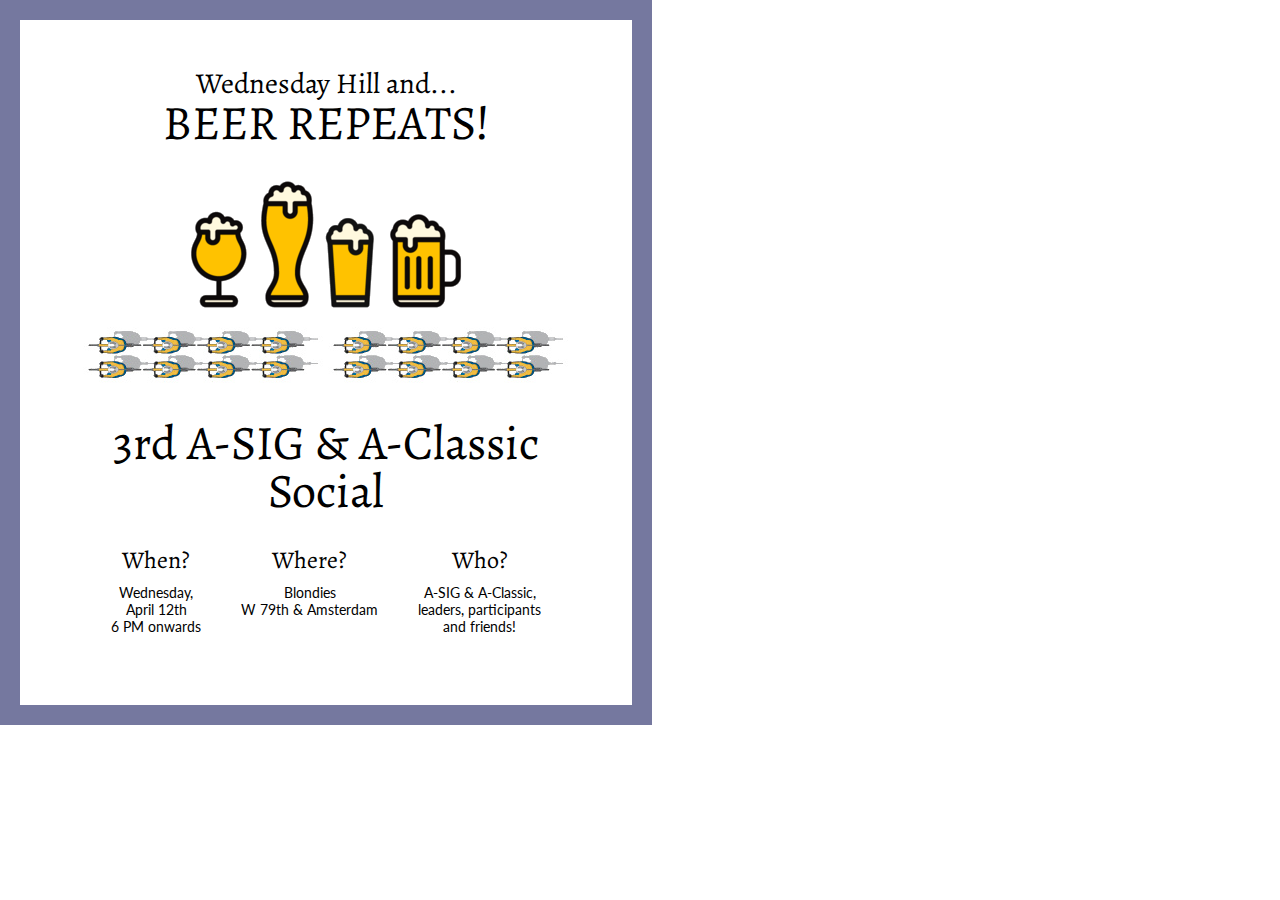
==== april12/poster.html @ 76699b53 "Move to april12 folder" ====
<!DOCTYPE html>
<html>
  <head>
    <meta charset="utf-8">
    <title></title>
    <link href="https://fonts.googleapis.com/css?family=Alegreya:900|Lato:900" rel="stylesheet">
    <link rel="stylesheet" href="style.css">
  </head>
  <body>

    <div class="poster outer">
      <div class="inner">

        <h2>Wednesday Hill and...</h2>
        <h1>BEER REPEATS!</h1>

        <img src="beer.png" alt="">
        <br>

        <div class="paceline-divider">
          <img src="Paceline_2.jpg" alt="">
          <img src="Paceline_2.jpg" alt="">
        </div>

        <h1>3rd A-SIG &amp A-Classic Social</h1>
        
        <div class="setting">
          <div class="col">
            <h3>When?</h3>
            <p>Wednesday,</p>
            <p>April 12th</p>
            <p>6 PM onwards</p>
          </div>

          <div class="col">
            <h3>Where?</h3>
            <p>Blondies</p>
            <p>W 79th &amp Amsterdam</p>
          </div>

          <div class="col">
            <h3>Who?</h3>
            <p>A-SIG &amp A-Classic,</p>
            <p>leaders, participants</p>
            <p>and friends!</p>
          </div>
        </div>

      </div>
    </div>


  </body>
</html>
---- april12/style.css ----
/* http://meyerweb.com/eric/tools/css/reset/
   v2.0 | 20110126
   License: none (public domain)
*/

html, body, div, span, applet, object, iframe,
h1, h2, h3, h4, h5, h6, p, blockquote, pre,
a, abbr, acronym, address, big, cite, code,
del, dfn, em, img, ins, kbd, q, s, samp,
small, strike, strong, sub, sup, tt, var,
b, u, i, center,
dl, dt, dd, ol, ul, li,
fieldset, form, label, legend,
table, caption, tbody, tfoot, thead, tr, th, td,
article, aside, canvas, details, embed,
figure, figcaption, footer, header, hgroup,
menu, nav, output, ruby, section, summary,
time, mark, audio, video {
	margin: 0;
	padding: 0;
	border: 0;
	font-size: 100%;
	font: inherit;
	vertical-align: baseline;
}
/* HTML5 display-role reset for older browsers */
article, aside, details, figcaption, figure,
footer, header, hgroup, menu, nav, section {
	display: block;
}
body {
	line-height: 1;
}
ol, ul {
	list-style: none;
}
blockquote, q {
	quotes: none;
}
blockquote:before, blockquote:after,
q:before, q:after {
	content: '';
	content: none;
}
table {
	border-collapse: collapse;
	border-spacing: 0;
}


html {
  font-size: 16px;
}
body {
  font-size: 1em;
}

.poster.outer {
  text-align: center;
  padding: 50px;
  border: solid 20px hsla(235, 18%, 54%, 1);
  display: flex;
  justify-content: center;
  width: 40%;
}

.poster.outer,
.paceline-divider img {
  /*background-color: hsla(235, 18%, 24%, 1);*/
}

.poster h1,
.poster h2,
.poster h3 {
  font-family: 'Alegreya', serif;
}

.poster h1 {
  font-size: 3em;
  margin-bottom: .5em;
}

.poster h2 {
  font-size: 1.8em;
}

.poster h3 {
  font-size: 1.5em;
  margin-bottom: 0.5em;
}

.paceline-divider {
  margin-bottom: 2em;
}

.setting {
  display: flex;
  /*align-items: center;*/
  justify-content: center;
  margin-top: -0.7em;
}

.setting p {
  font-family: 'Lato', sans-serif;
  font-size: .9em;
  line-height: 1.2em;
}

.col {
  margin: 20px;
}
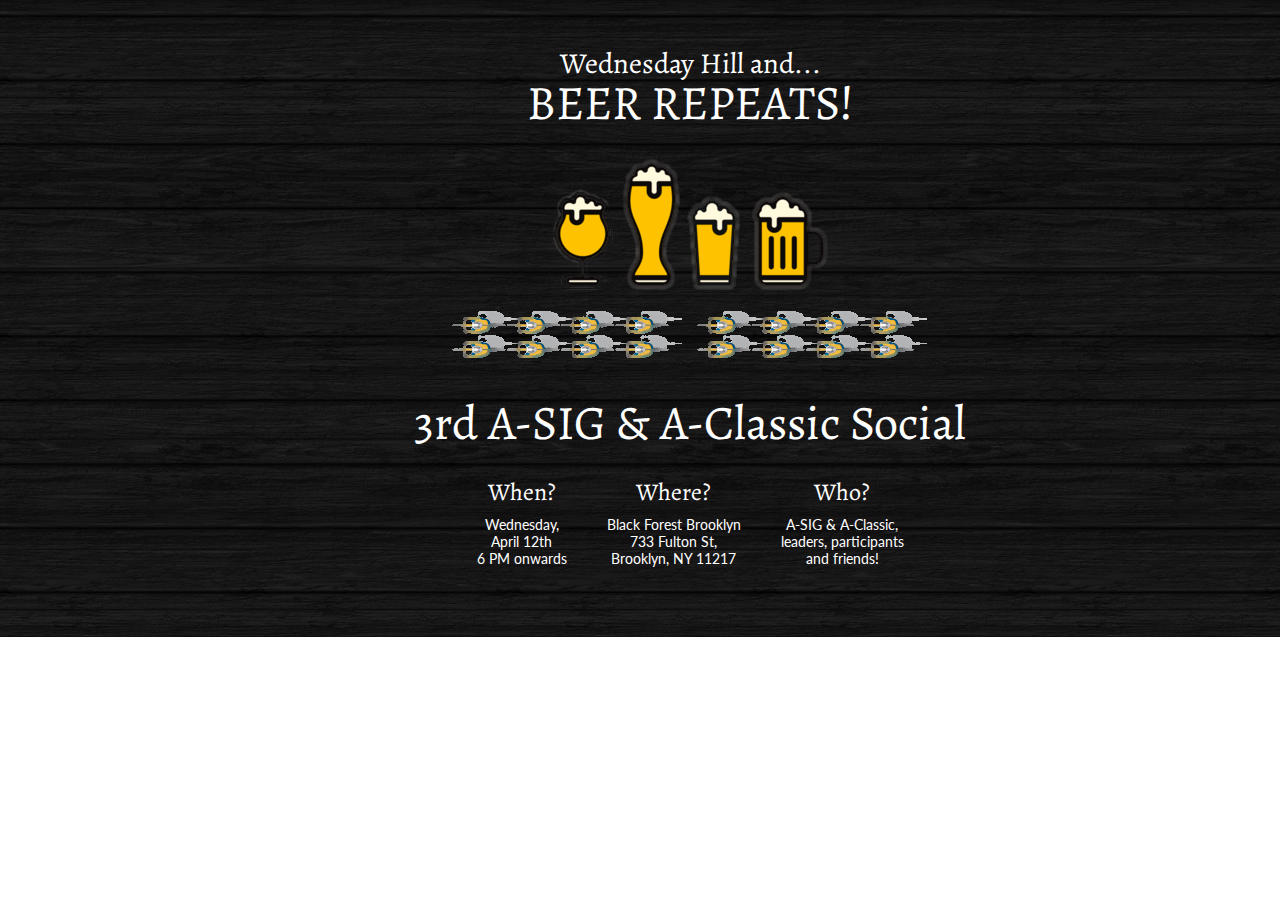
==== commit 8856c3c0: "April 12 complete. Using white mockup" ====
--- a/april12/poster.html
+++ b/april12/poster.html
@@ -15,15 +15,16 @@
         <h1>BEER REPEATS!</h1>
 
         <img src="beer.png" alt="">
+        <!-- <img src="beer_no_edit.png" alt=""> -->
         <br>
 
         <div class="paceline-divider">
-          <img src="Paceline_2.jpg" alt="">
-          <img src="Paceline_2.jpg" alt="">
+          <img src="Paceline_2.png" alt="">
+          <img src="Paceline_2.png" alt="">
         </div>
 
         <h1>3rd A-SIG &amp A-Classic Social</h1>
-        
+
         <div class="setting">
           <div class="col">
             <h3>When?</h3>
@@ -34,8 +35,9 @@
 
           <div class="col">
             <h3>Where?</h3>
-            <p>Blondies</p>
-            <p>W 79th &amp Amsterdam</p>
+            <p>Black Forest Brooklyn</p>
+            <p>733 Fulton St,</p>
+            <p>Brooklyn, NY 11217</p>
           </div>
 
           <div class="col">
--- a/april12/style.css
+++ b/april12/style.css
@@ -29,7 +29,7 @@
 	display: block;
 }
 body {
-	line-height: 1;
+	line-height: 1;
 }
 ol, ul {
 	list-style: none;
@@ -58,10 +58,13 @@
 .poster.outer {
   text-align: center;
   padding: 50px;
-  border: solid 20px hsla(235, 18%, 54%, 1);
   display: flex;
   justify-content: center;
-  width: 40%;
+  width: 100%;
+
+	/*border: solid 20px hsla(235, 18%, 54%, 1);*/
+	background: url('dark_wood_h.png') repeat;
+	color: #fff;
 }
 
 .poster.outer,
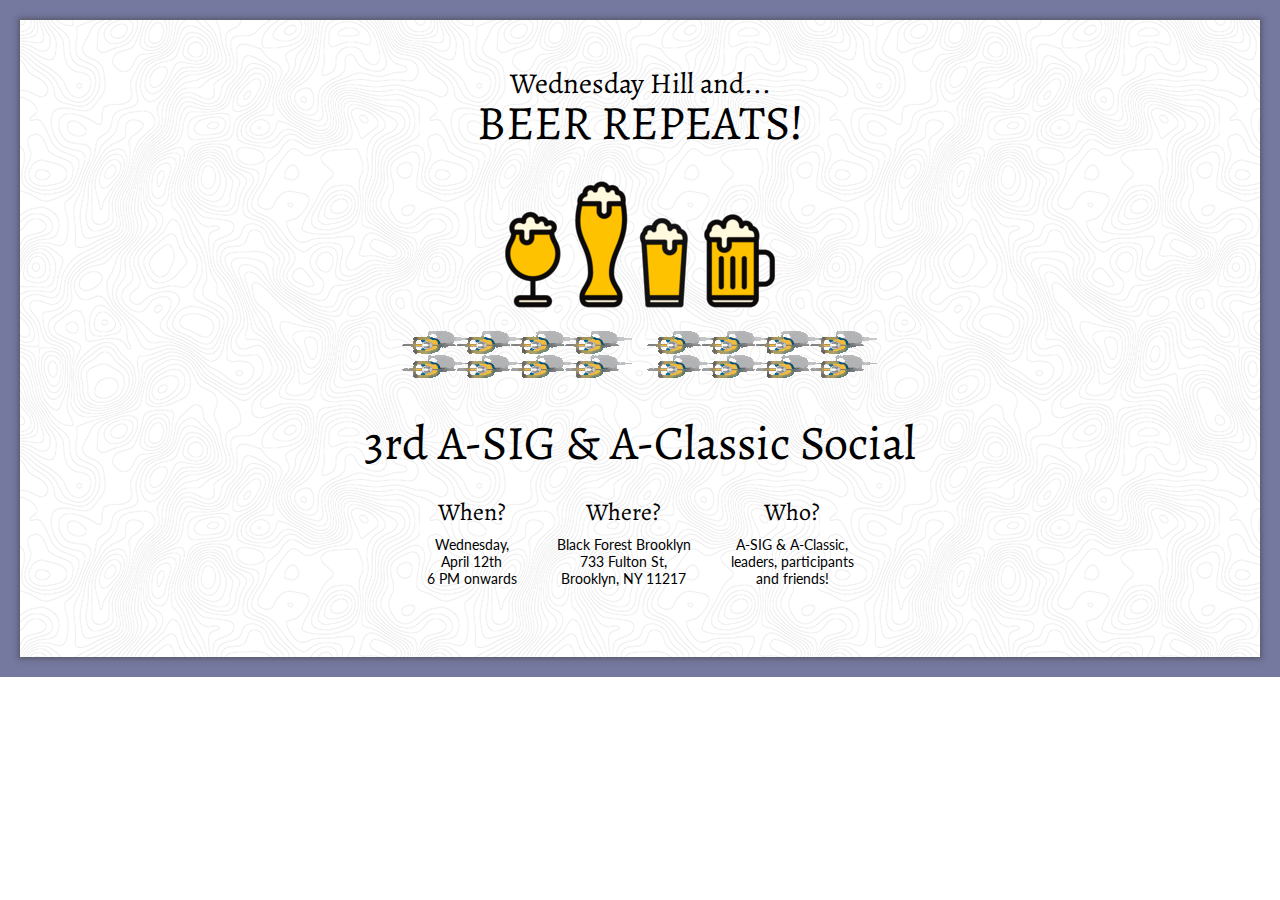
==== commit bf8df48c: "Finalize" ====
--- a/april12/poster.html
+++ b/april12/poster.html
@@ -8,47 +8,50 @@
   </head>
   <body>
 
-    <div class="poster outer">
-      <div class="inner">
+    <div class="poster border">
+      <div class="poster outer">
+        <div class="inner">
 
-        <h2>Wednesday Hill and...</h2>
-        <h1>BEER REPEATS!</h1>
+          <h2>Wednesday Hill and...</h2>
+          <h1>BEER REPEATS!</h1>
 
-        <img src="beer.png" alt="">
-        <!-- <img src="beer_no_edit.png" alt=""> -->
-        <br>
+          <!-- <img src="beer.png" alt=""> -->
+          <img src="beer_no_edit.png" alt="">
+          <br>
 
-        <div class="paceline-divider">
-          <img src="Paceline_2.png" alt="">
-          <img src="Paceline_2.png" alt="">
-        </div>
-
-        <h1>3rd A-SIG &amp A-Classic Social</h1>
-
-        <div class="setting">
-          <div class="col">
-            <h3>When?</h3>
-            <p>Wednesday,</p>
-            <p>April 12th</p>
-            <p>6 PM onwards</p>
+          <div class="paceline-divider">
+            <img src="Paceline_2.png" alt="">
+            <img src="Paceline_2.png" alt="">
           </div>
 
-          <div class="col">
-            <h3>Where?</h3>
-            <p>Black Forest Brooklyn</p>
-            <p>733 Fulton St,</p>
-            <p>Brooklyn, NY 11217</p>
+          <h1>3rd A-SIG &amp A-Classic Social</h1>
+
+          <div class="setting">
+            <div class="col">
+              <h3>When?</h3>
+              <p>Wednesday,</p>
+              <p>April 12th</p>
+              <p>6 PM onwards</p>
+            </div>
+
+            <div class="col">
+              <h3>Where?</h3>
+              <p>Black Forest Brooklyn</p>
+              <p>733 Fulton St,</p>
+              <p>Brooklyn, NY 11217</p>
+            </div>
+
+            <div class="col">
+              <h3>Who?</h3>
+              <p>A-SIG &amp A-Classic,</p>
+              <p>leaders, participants</p>
+              <p>and friends!</p>
+            </div>
           </div>
 
-          <div class="col">
-            <h3>Who?</h3>
-            <p>A-SIG &amp A-Classic,</p>
-            <p>leaders, participants</p>
-            <p>and friends!</p>
-          </div>
         </div>
+      </div>
 
-      </div>
     </div>
 
 
--- a/april12/style.css
+++ b/april12/style.css
@@ -55,21 +55,22 @@
   font-size: 1em;
 }
 
+.poster.border {
+	padding: 20px;
+	background-color: hsl(235, 18%, 54%);
+}
+
 .poster.outer {
   text-align: center;
   padding: 50px;
   display: flex;
   justify-content: center;
-  width: 100%;
+  /*width: 91%;*/
 
 	/*border: solid 20px hsla(235, 18%, 54%, 1);*/
-	background: url('dark_wood_h.png') repeat;
-	color: #fff;
-}
-
-.poster.outer,
-.paceline-divider img {
-  /*background-color: hsla(235, 18%, 24%, 1);*/
+	background: url('topography.png') repeat;
+	box-shadow: 0 0 5px 2px hsla(0, 0%, 25%, 0.55);
+	/*color: #fff;*/
 }
 
 .poster h1,
